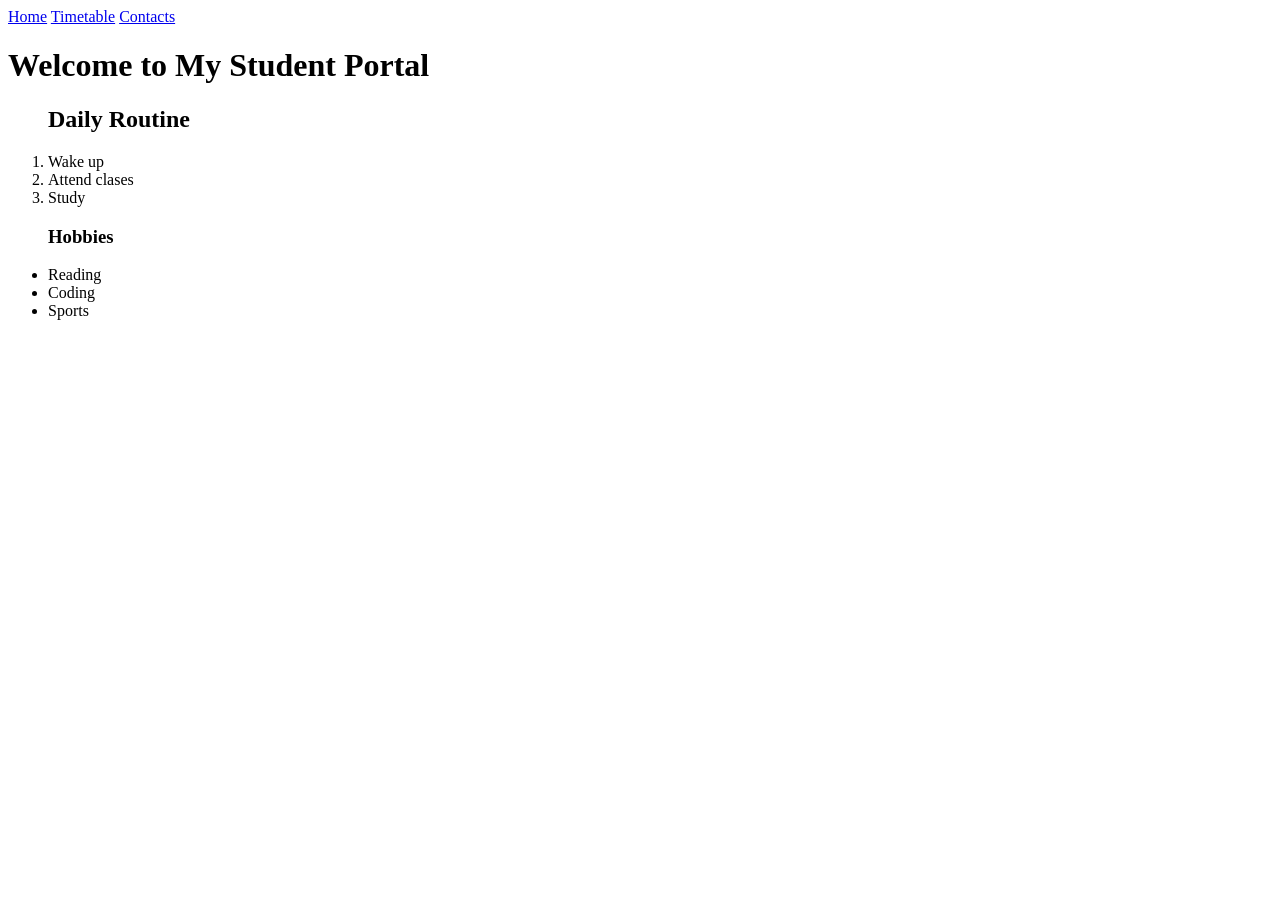
==== week 02/index.html @ d55038c5 "added week folders" ====
<!DOCTYPE html>
<html lang="en">
<head>
    <meta charset="UTF-8">
    <meta name="viewport" content="width=device-width, initial-scale=1.0">
    <title>Document</title>
</head>
<body>
     <nav>
        <a href="index.html">Home</a>
        <a href="timetable.html">Timetable</a>
        <a href="contact.html">Contacts</a>
    </nav>        
    <h1>Welcome to My Student Portal</h1>
<ol>
    <h2>Daily Routine</h2>
    <li>Wake up</li>
    <li>Attend clases</li>
    <li>Study</li>
</ol>
<ul>
    <h3>Hobbies</h3>
    <li>Reading</li>
    <li>Coding</li>
    <li>Sports</li>
</ul>
</body>
</html>
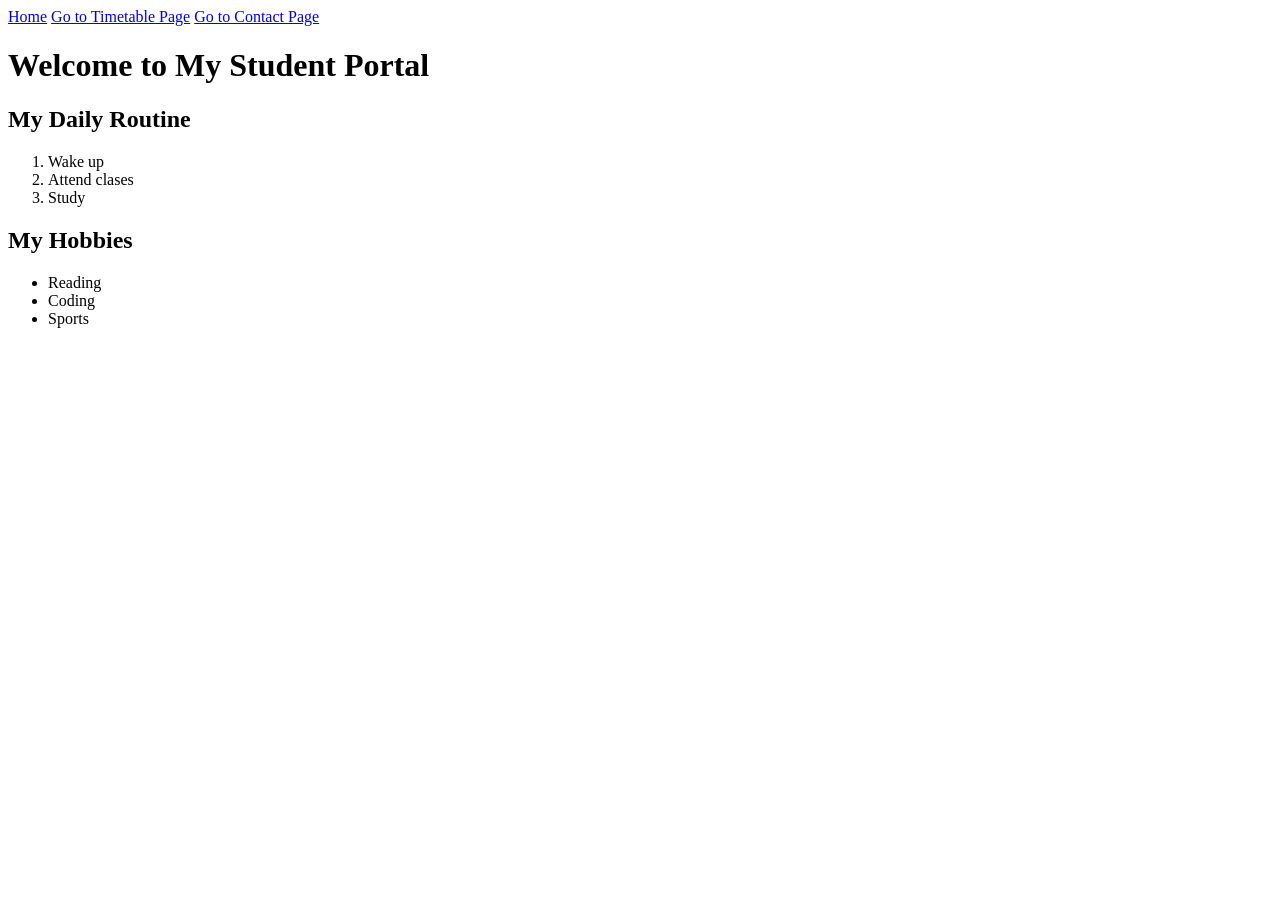
==== commit 603d65ec: "we apply the changes that increase efficiency" ====
--- a/week 02/index.html
+++ b/week 02/index.html
@@ -3,23 +3,23 @@
 <head>
     <meta charset="UTF-8">
     <meta name="viewport" content="width=device-width, initial-scale=1.0">
-    <title>Document</title>
+    <title>Home Page</title>
 </head>
 <body>
      <nav>
         <a href="index.html">Home</a>
-        <a href="timetable.html">Timetable</a>
-        <a href="contact.html">Contacts</a>
+        <a href="timetable.html">Go to Timetable Page</a>
+        <a href="contact.html">Go to Contact Page</a>
     </nav>        
     <h1>Welcome to My Student Portal</h1>
+<h2>My Daily Routine</h2>
 <ol>
-    <h2>Daily Routine</h2>
     <li>Wake up</li>
     <li>Attend clases</li>
     <li>Study</li>
 </ol>
+<h2>My Hobbies</h2>
 <ul>
-    <h3>Hobbies</h3>
     <li>Reading</li>
     <li>Coding</li>
     <li>Sports</li>
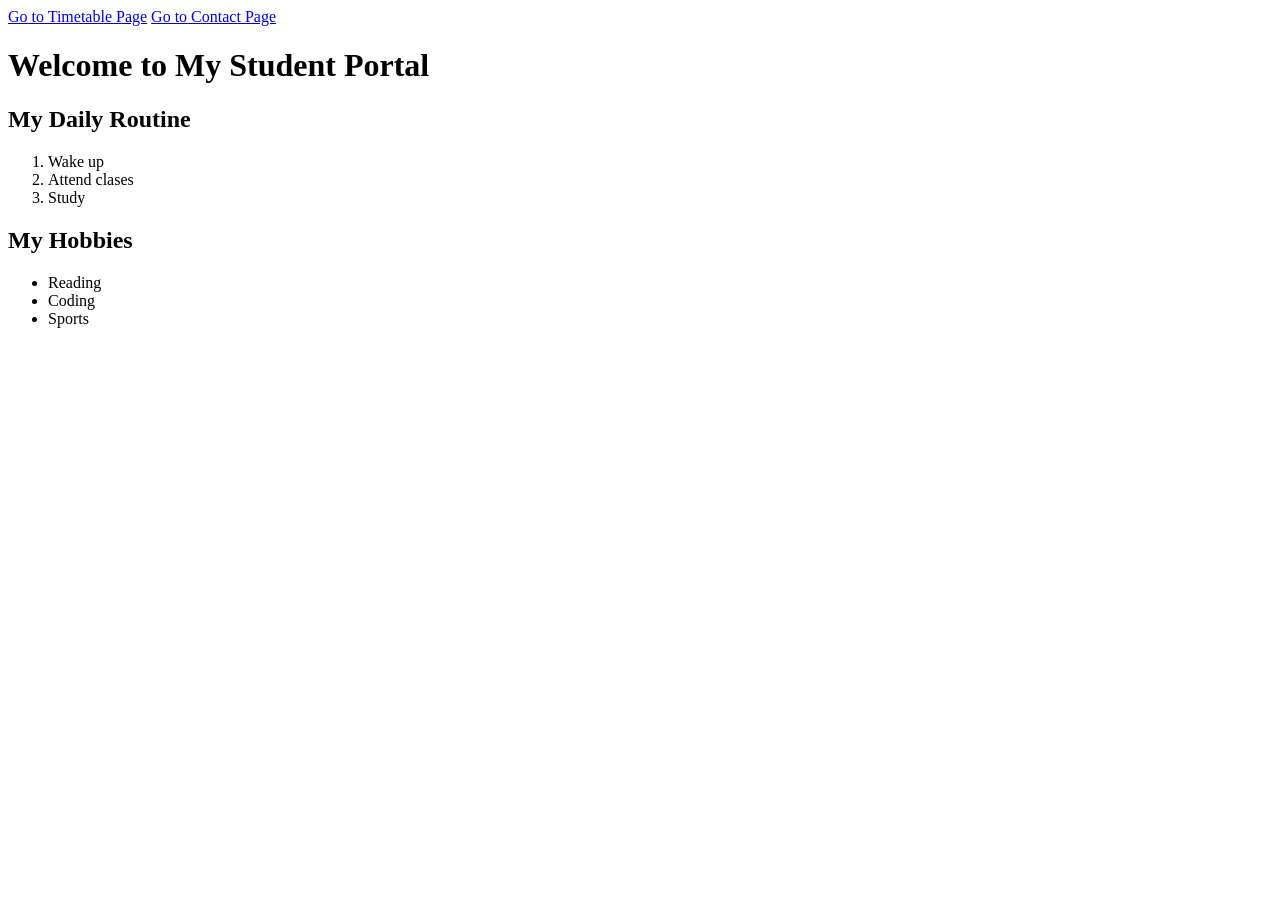
==== commit 8f48cc98: "Remove Home link from index.html Removed Home link from navigation." ====
--- a/week 02/index.html
+++ b/week 02/index.html
@@ -7,7 +7,7 @@
 </head>
 <body>
      <nav>
-        <a href="index.html">Home</a>
+        
         <a href="timetable.html">Go to Timetable Page</a>
         <a href="contact.html">Go to Contact Page</a>
     </nav>        
@@ -25,4 +25,4 @@
     <li>Sports</li>
 </ul>
 </body>
-</html>+</html>
